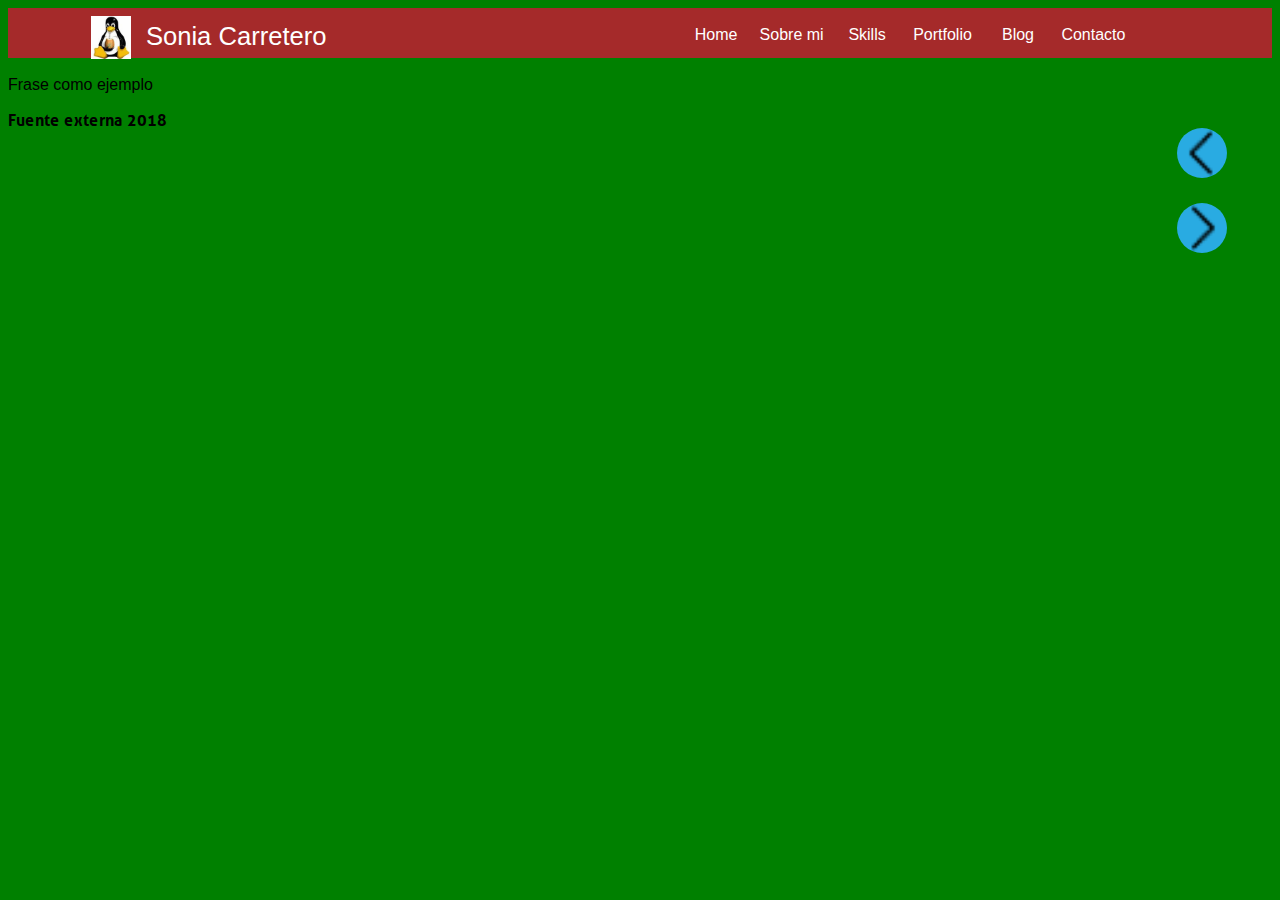
==== index.html @ 776120fd "Cambio en javascript" ====
<!DOCTYPE html>
<!-- V V V-->
<html lang="es">
<head>
	<meta charset="UTF-8">
	<title>Sonia Carretero</title>
<meta name="viewport" content="width=device-width, initial-scale=1, maximum-scale=1">
<script src="js/modernizr-custom.js"></script>

<link rel="stylesheet"  href="css/icomoon.css">

<link rel="stylesheet" href="css/normalize.css">
<link rel="stylesheet" href="css/aldo.css">
<link rel="stylesheet" href="css/allerbold.css">
<link rel="stylesheet" href="css/design.css">

</head>
<body>


	<header>
     <h1>
      <a href="index.html">
        <figure id="logo"><img src="img/lugli-logo.png" alt=""></figure></a>

      <a href="index.html">Sonia Carretero</a></h1>
         
    <nav id="ioMenu">
    <figure id="showMovil" class="ioMenuMovil" onClick="displayMenu()"> <img src="img/menu.png" alt="">
                </figure>


    <div id="card_menu">
        <figure id="hideMenu" class="ioMenuMovil" onClick="displayMenu()"> <img src="img/exit.png" alt=""> </figure>
                
        <figure id="logo_menu"> <img src="img/logo.png" alt="">
                </figure>
                
            <ul>
                 <li> <a href="#">Home</a></li>
                 <li> <a href="#">Sobre mi</a></li>
                 <li> <a href="#">Skills</a></li>
                 <li> <a href="#">Portfolio</a></li>
                 <li> <a href="#">Blog</a></li>
                 <li> <a href="#">Contacto</a></li>

                 </ul>       
                        
                </div>
                
        </nav>


    <div id="prev_section" onClick="displaySection('prev')">
        		<img src="iconos/icon-08.png" alt="">
        	</div>
    <div id="next_section" onClick="displaySection('next')"><img src="iconos/icon-08.png" alt="">
                        
    </div>

		</header>
  <!--  Nuevo codigo

 <script type="text/javascript">
        alertSize();
        function alertSize() {
        
  var myWidth = 0, myHeight = 0;
  if( typeof( window.innerWidth ) == 'number' ) {
    //No-IE
    myWidth = window.innerWidth;
    myHeight = window.innerHeight;
  } else if( document.documentElement && ( document.documentElement.clientWidth || document.documentElement.clientHeight ) ) {
    //IE 6+
    myWidth = document.documentElement.clientWidth;
    myHeight = document.documentElement.clientHeight;
  } else if( document.body && ( document.body.clientWidth || document.body.clientHeight ) ) {
    //IE 4 compatible
    myWidth = document.body.clientWidth;
    myHeight = document.body.clientHeight;
  }

    
    var menu= document.getElementById("card_menu");
    var display = menu.style.display;
        if (myWidth < 767) {
            menu.style.display = "none";

        else {
                menu.style.display = "block";
        }   
        

}

  function displayMenu () {
      var display;
      var start, end;
      var menu= document.getElementById("card_menu");
      var display = menu.style.display;

          if (display="none") {
                        menu.style.display="block";
                }
          else {
               menu.style.display="none";  
                }
         }


  </script>
   -->
<script>
function displayMenu(){
var display;
var menu = document.getElementById("card_menu");
display = card_menu.style.display;
if (display == "block"){
card_menu.style.display = "none"
}
else{
card_menu.style.display = "block";
}

}
</script>
   
<p><span class="\e916"></span>Frase como ejemplo</p>

<span>Fuente externa 2018</span>


	
</body>
</html>
---- css/icomoon.css ----
@font-face {
  font-family: 'icomoon';
  src:  url('css/icomoon.eot?81s1tn');
  src:  url('css/icomoon.eot?81s1tn#iefix') format('embedded-opentype'),
    url('css/icomoon.ttf?81s1tn') format('truetype'),
    url('css/icomoon.woff?81s1tn') format('woff'),
    url('css/icomoon.svg?81s1tn#icomoon') format('svg');
  font-weight: normal;
  font-style: normal;
}

[class^="icon-"], [class*=" icon-"] {
  /* use !important to prevent issues with browser extensions that change fonts */
  font-family: 'icomoon' !important;
  speak: none;
  font-style: normal;
  font-weight: normal;
  font-variant: normal;
  text-transform: none;
  line-height: 1;

  /* Better Font Rendering =========== */
  -webkit-font-smoothing: antialiased;
  -moz-osx-font-smoothing: grayscale;
}

.icon-home3:before {
  content: "\e902";
}
.icon-pencil:before {
  content: "\e905";
}
.icon-camera:before {
  content: "\e90f";
}
.icon-music:before {
  content: "\e911";
}
.icon-pacman:before {
  content: "\e916";
}
.icon-clock2:before {
  content: "\e94f";
}
.icon-glass2:before {
  content: "\e9a1";
}
.icon-spoon-knife:before {
  content: "\e9a3";
}
.icon-briefcase:before {
  content: "\e9ae";
}
.icon-checkmark:before {
  content: "\ea10";
}
.icon-mail2:before {
  content: "\ea84";
}
.icon-google-plus:before {
  content: "\ea8b";
}
.icon-facebook2:before {
  content: "\ea91";
}
.icon-youtube2:before {
  content: "\ea9e";
}
.icon-tumblr:before {
  content: "\eab9";
}
---- css/aldo.css ----
@font-face {
	font-family: "aldo";
	src: url("font/aldo.ttf") format("truetype");
}

p{
	font-family: "aldo", arial;
}

@font-face {
	font-family: "allerbold";
	src: url("font/allerbold.ttf") format("truetype");
}

span {
	font-family: "allerbold", cursive;
}
---- css/allerbold.css ----
@font-face {
	font-family: "aldo";
	src: url("font/aldo.ttf") format("truetype");
}

p{
	font-family: "aldo", arial;
}

@font-face {
	font-family: "allerbold";
	src: url("font/allerbold.ttf") format("truetype");
}

span {
	font-family: "allerbold", cursive;
}
---- css/design.css ----
body {
    font-size: 16px;
    font-family: 'aldo', sans-serif;
    background: purple;
    position: relative;

}
/* V  */
header{
    height: 35px;
    background: brown;
    width: 100%;
    position: relative;
}

header h1 {
    display: none;
}

header #prev_section,      /* ver */
header #next_section {
    width: 25px;
    height: 25px;
    margin: 5px;
    position: absolute;
    top: 0px;
    cursor: pointer;
    overflow: hidden;
    }

header #prev_section {
    right: 35px;
}
header #next_section {
    right: 5px;
}
header #prev_section img,
header #next_section img {
    width: 250%;
    top: -19px;
    left: -19px;
    position: relative;
}
header #next_section img {
    transform: rotate(180deg);     /* ver */
}
header nav .ioMenuMovil {     /* aqui */
    line-height: 40px;
    height: 25px;
    margin: 0px 0px 0px 10px;
    cursor: pointer;
    width: 120px;
    padding-top: 5px;
}
    header nav .ioMenuMovil img {
    height: 100%;
}

header nav #card_menu {
    position: relative;
    height: 100%;
    width: 230px;
    background: white;
    top: -30px;
    left: 0px;
    border-right: 3px solid #afaeae;
    display: block;
    z-index: 999;
    padding-bottom: 20px;
}

header nav #card_menu #logo_menu {
    height: 200px;
    margin: 30px 0px;
    width: 80%;
    margin-left: 10%;
    text-align: center;
    margin-bottom: 50px; 
}

header nav #card_menu #logo_menu img {
    width: 100%;
}

header nav #card_menu ul {
    margin-top: -20px; 
}
header nav #card_menu ul li {
    list-style: none;
    font-size: 1.5em;
    line-height: 37px;
}
header nav #card_menu ul li a {   /* aqui */
    text-decoration: none;
    color: black;

}





@media screen and (min-width: 480px) {
    body{
        background: red;
    }
}

@media screen and (min-width: 600px) {
    body {
        background: orange;
    }
}

@media screen and (min-width: 767px) {
     body {
        background: yellow;
     }
     
     header {
        height: 50px;
     }

     header h1 {
        display: inline-block;
        width: 20%;
        min-width: 200px;
        margin: 0px;
        height: 50px;
        line-height: 50px;
        margin-left: 80px;
    }   

     header h1 > * {
        display: inline-block;
        vertical-align: middle;
        text-decoration: none;
        color: white;
        font-weight: lighter;
        font-size: 0.8em;
        margin: 0px 3px;
     }

     header h1 figure {
        height: 40px;
        width: 40px;
        margin: 0px;
    }

     header h1 figure img {
        width: 100%;
     }

     header nav {
        display: inline-block;
        vertical-align: middle;
        width: 62%;
        position: relative;
        
     }

     header nav #showMovil,
     header nav #hideMenu {
        display: none;
     }
     
     header nav #card_menu {
        display: inline-block;
        border: none;
        position: relative;
        background: none;
        top: 0px;
        width: 100%;
        text-align: right;
        padding-bottom: 0px; 
     }

     header nav #card_menu figure {
        display: none;
     }

     header nav #card_menu ul {
        margin: 0px;
        padding: 0px;
        margin-top: -15px;
     }

     header nav #card_menu ul li {
        display: inline-block;
        width: 75px;
        font-size: 1em;
        text-align: center;
        margin: 0px -2px;
     }

     header nav #card_menu ul li a {
        color: white;
     }
     

     header #prev_section,
     header #next_section  {
        position: absolute;
        border-radius: 50%;
        right: 40px;
        background: #29abe2;
        width: 50px;
        height:50px;
        overflow: visible;
        z-index: 999;
       }

     header #prev_section {
        top: 115px;
     }

     header #next_section {
        top: 190px;
     }

     header #prev_section img,
     header #next_section img {
       
        width: 100%;
        top: 0px;
        left: 0px;
     }


}

@media screen and (min-width: 950px) {
     body {
        background: green;
     }
}
Estare atento a sus indicaciones.
Atentamente.
Luis Castilla S.   22/02/2017.
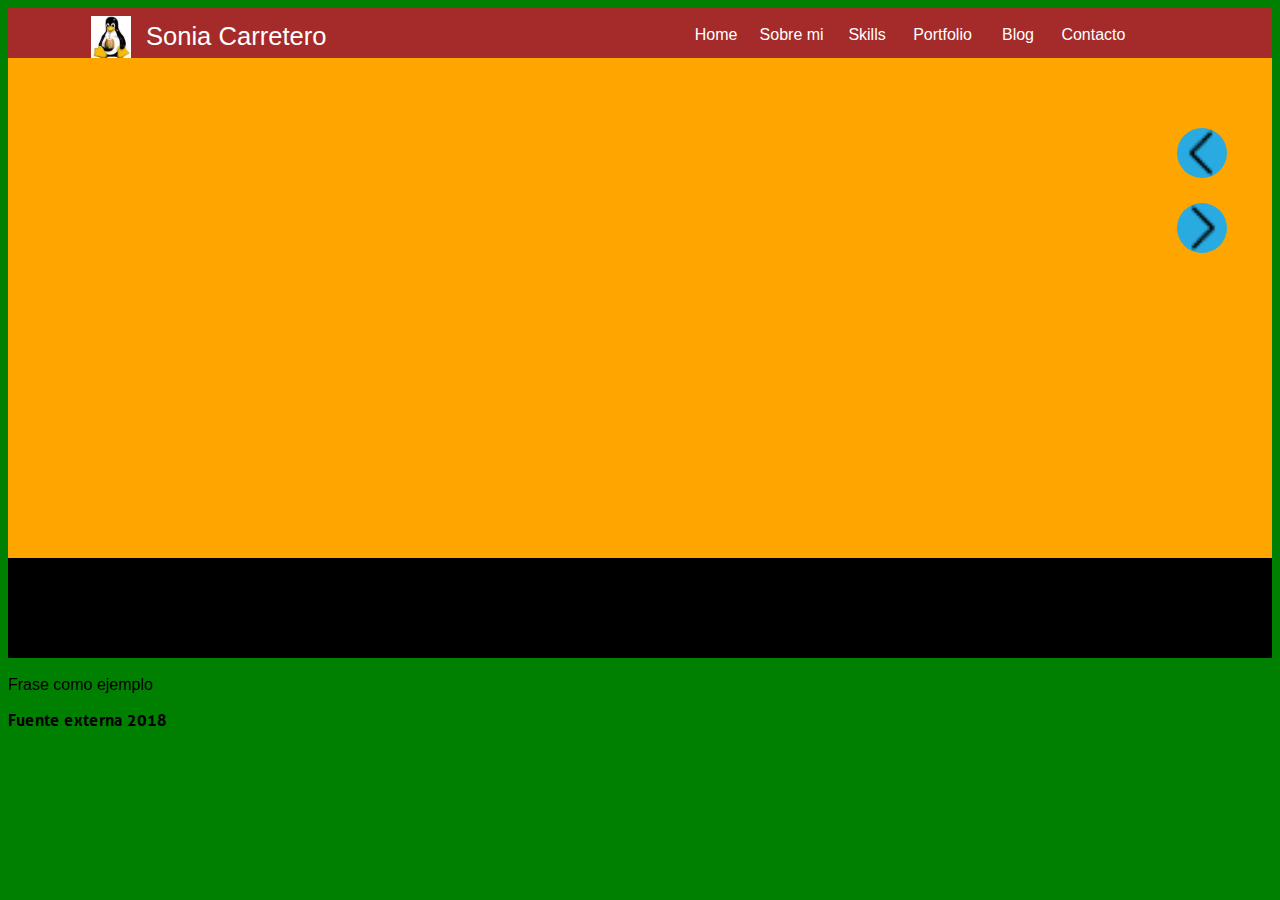
==== commit 20485584: "CORRECION  DE  ON-CLICK" ====
--- a/index.html
+++ b/index.html
@@ -59,9 +59,19 @@
     </div>
 
 		</header>
-  <!--  Nuevo codigo
-
- <script type="text/javascript">
+
+<!--Aqui va el slider  -->  
+<div id= "slider">
+  <section class="slide" id="home" style:="display:block"></section>
+  <section class="slide" id="aboutme" style="display:none"></section>
+  <section class="slide" id="skills" style="display:none"></section>
+  <section class="slide" id="portfolio" style="display:none"></section>
+  <section class="slide" id="blog" style="display:none"></section>
+
+ </div>
+
+
+<script type="text/javascript">
         alertSize();
         function alertSize() {
         
@@ -80,17 +90,6 @@
     myHeight = document.body.clientHeight;
   }
 
-    
-    var menu= document.getElementById("card_menu");
-    var display = menu.style.display;
-        if (myWidth < 767) {
-            menu.style.display = "none";
-
-        else {
-                menu.style.display = "block";
-        }   
-        
-
 }
 
   function displayMenu () {
@@ -99,17 +98,82 @@
       var menu= document.getElementById("card_menu");
       var display = menu.style.display;
 
-          if (display="none") {
-                        menu.style.display="block";
+          if (display=="none") {
+              menu.style.display="block";
                 }
           else {
                menu.style.display="none";  
                 }
          }
 
-
-  </script>
-   -->
+       function displaySection(nav) {
+        
+        var sections = new Array(5);
+        sections [0] ="home";
+        sections [1] ="aboutme";
+        sections [2] ="skills";
+        sections [3] ="portfolio";
+        sections [4] ="blog";
+
+        var search;
+        var show;
+
+        for (var i=0; i<5; i++) {
+
+
+        search = document.getElementById(sections[i]);
+        show = search.style.display;
+
+     
+       if (show == "block" || show == "") {
+        search.style.display = "none";       
+        if (nav == "next")  {
+          i++;
+          if (i>4) i=0;
+        }
+        if (nav == "prev") {
+          i--;  
+          if (i<0) i=4;
+        }      
+        search = document.getElementById(sections[i]);
+        search.style.display = "block";
+        break;
+      }
+    }
+
+    if (sections[i] == "home"){
+      bkgr_body = "#233D58"
+      bkgr_menu = "#233D58"
+    }
+    else{
+      bkgr_body = "#f1f1f1"
+      bkgr_menu = "#29abe2"
+    }
+    search.style.background = bkgr_body;
+    var menu = document.getElementsByTagName("header")[0];
+    menu.style.background = bkgr_menu;
+
+  }
+
+      //  if (sections[i]=="home") {
+      //   bkgr_body = "#233D58";
+      //   bkgr_menu = "#233D58";
+      //  } 
+      //  else {
+      //   bkgr_body="#f1f1f1";
+      //   bkgr_menu="#29abe2";
+      //  }
+      //  search.style.background= bkgr_body;
+      //  var menu = document.getElementsByTagName("header")[0];
+      //  menu.style.background = bkgr_menu;
+      // }
+
+          </script> 
+
+
+
+
+   <!-- Codigo bueno congelado
 <script>
 function displayMenu(){
 var display;
@@ -124,6 +188,7 @@
 
 }
 </script>
+    -->
    
 <p><span class="\e916"></span>Frase como ejemplo</p>
 
--- a/css/design.css
+++ b/css/design.css
@@ -5,14 +5,13 @@
     position: relative;
 
 }
-/* V  */
+/* V V V Cambio del orden de archivos */
 header{
     height: 35px;
     background: brown;
     width: 100%;
     position: relative;
 }
-
 header h1 {
     display: none;
 }
@@ -93,7 +92,45 @@
 header nav #card_menu ul li a {   /* aqui */
     text-decoration: none;
     color: black;
-
+}
+
+/*Aqui va el slider */
+
+#slider {
+    width: 100%;
+    position: relative;
+    height: 600px;
+    background: black; 
+}
+
+#slider section.slide {
+    position: absolute;
+    width: 100%;
+    top: 0px;
+    left: 0px; 
+}
+
+#slider #home {
+    height: 500px;
+    background: orange;
+}
+
+#slider #aboutme {
+    height: 400px;
+    background: yellow; 
+}
+
+#slider #skills {
+    height: 300px;
+    background: red;
+}
+#slider #portfolio {
+    height: 200px;
+    background: blue;
+}
+#slider #blog {
+    height: 100px;
+    background: purple;
 }
 
 
@@ -156,8 +193,7 @@
         vertical-align: middle;
         width: 62%;
         position: relative;
-        
-     }
+        }
 
      header nav #showMovil,
      header nav #hideMenu {
@@ -220,8 +256,7 @@
 
      header #prev_section img,
      header #next_section img {
-       
-        width: 100%;
+       width: 100%;
         top: 0px;
         left: 0px;
      }
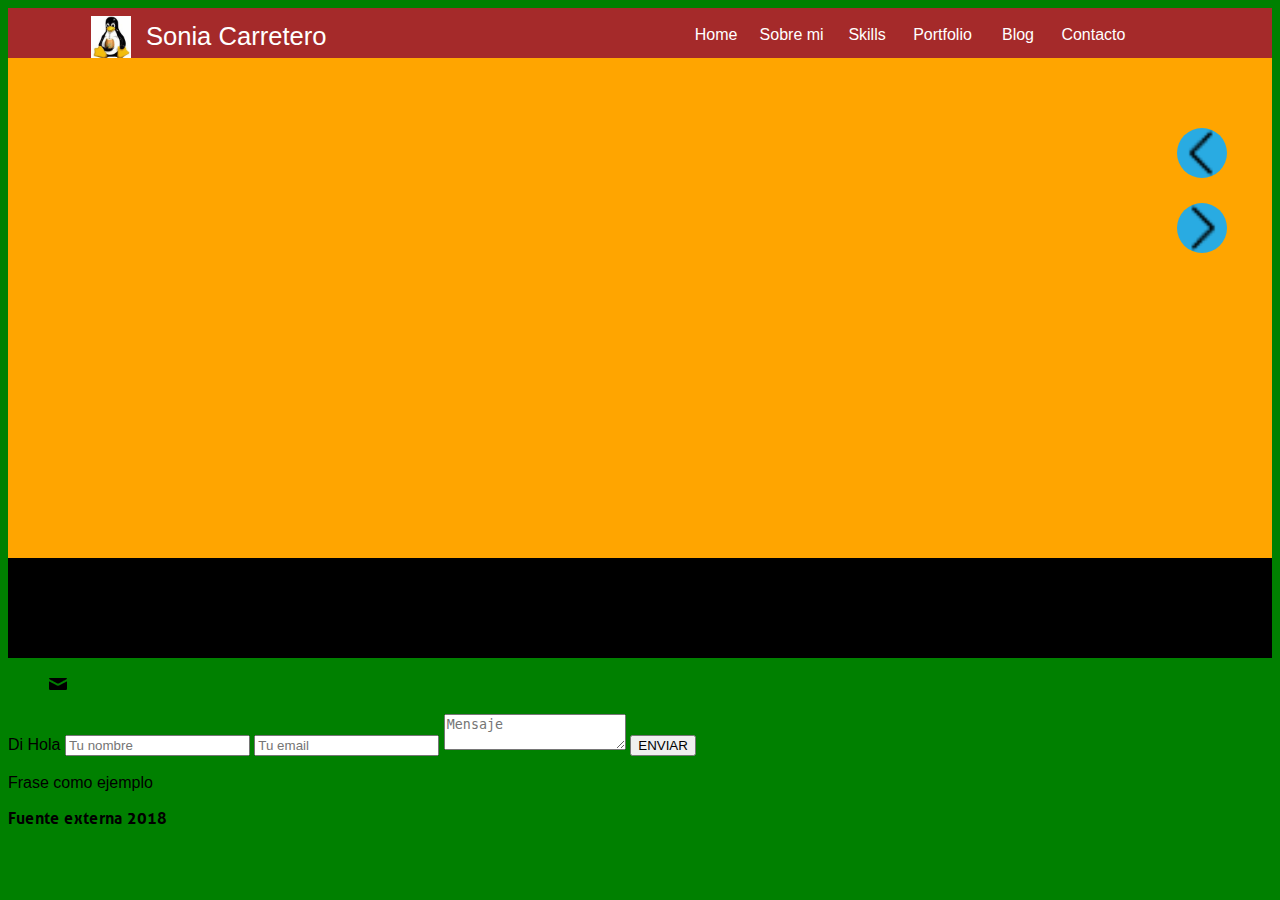
==== commit 19c9003e: "INCLUIR PHP" ====
--- a/index.html
+++ b/index.html
@@ -1,64 +1,62 @@
 <!DOCTYPE html>
-<!-- V V V-->
 <html lang="es">
 <head>
 	<meta charset="UTF-8">
 	<title>Sonia Carretero</title>
-<meta name="viewport" content="width=device-width, initial-scale=1, maximum-scale=1">
+  <meta name="viewport" content="width=device-width, initial-scale=1, maximum-scale=1">
+
 <script src="js/modernizr-custom.js"></script>
-
 <link rel="stylesheet"  href="css/icomoon.css">
-
 <link rel="stylesheet" href="css/normalize.css">
 <link rel="stylesheet" href="css/aldo.css">
 <link rel="stylesheet" href="css/allerbold.css">
 <link rel="stylesheet" href="css/design.css">
 
 </head>
+
 <body>
 
-
 	<header>
-     <h1>
+    <h1>
       <a href="index.html">
         <figure id="logo"><img src="img/lugli-logo.png" alt=""></figure></a>
-
-      <a href="index.html">Sonia Carretero</a></h1>
+      <a href="index.html">Sonia Carretero</a>
+    </h1>
          
     <nav id="ioMenu">
-    <figure id="showMovil" class="ioMenuMovil" onClick="displayMenu()"> <img src="img/menu.png" alt="">
-                </figure>
-
+        <figure id="showMovil" class="ioMenuMovil" onClick="displayMenu()"> 
+          <img src="img/menu.png" alt="">
+        </figure>
 
     <div id="card_menu">
-        <figure id="hideMenu" class="ioMenuMovil" onClick="displayMenu()"> <img src="img/exit.png" alt=""> </figure>
+        <figure id="hideMenu" class="ioMenuMovil" onClick="displayMenu()"> 
+          <img src="img/exit.png" alt=""> 
+        </figure>
                 
-        <figure id="logo_menu"> <img src="img/logo.png" alt="">
-                </figure>
+        <figure id="logo_menu"> 
+          <img src="img/logo.png" alt="">
+        </figure>
                 
-            <ul>
-                 <li> <a href="#">Home</a></li>
-                 <li> <a href="#">Sobre mi</a></li>
-                 <li> <a href="#">Skills</a></li>
-                 <li> <a href="#">Portfolio</a></li>
-                 <li> <a href="#">Blog</a></li>
-                 <li> <a href="#">Contacto</a></li>
-
-                 </ul>       
-                        
-                </div>
-                
-        </nav>
-
+        <ul>
+          <li> <a onclick="navSection('home')" href="#">Home</a></li>
+          <li> <a onclick="navSection('aboutme')" href="#">Sobre mi</a></li>
+          <li> <a onclick="navSection('skills')" href="#">Skills</a></li>
+          <li> <a onclick="navSection('portfolio')" href="#">Portfolio</a></li>
+          <li> <a onclick="navSection('blog')" href="#">Blog</a></li>
+          <li> <a href="#">Contacto</a></li>
+        </ul>
+    </div>                
+    </nav>
 
     <div id="prev_section" onClick="displaySection('prev')">
-        		<img src="iconos/icon-08.png" alt="">
-        	</div>
-    <div id="next_section" onClick="displaySection('next')"><img src="iconos/icon-08.png" alt="">
-                        
+  		<img src="iconos/icon-08.png" alt="">
+  	</div>
+
+    <div id="next_section" onClick="displaySection('next')">
+      <img src="iconos/icon-08.png" alt="">                        
     </div>
 
-		</header>
+	</header>
 
 <!--Aqui va el slider  -->  
 <div id= "slider">
@@ -67,13 +65,49 @@
   <section class="slide" id="skills" style="display:none"></section>
   <section class="slide" id="portfolio" style="display:none"></section>
   <section class="slide" id="blog" style="display:none"></section>
-
- </div>
+ </div
+
+<div id= "contact_form">
+  <form action= "contact_php" id="form1" name= "form1" 
+   method = "post">
+
+  <div id= "close_form"> </div>
+  <figure id= "logo_mensaje"> <img src= "iconos/mail.png" 
+   alt= ""> </figure>
+   <p> Di Hola</>
+
+   <input type= "text" id="name" name="name" placeholder=
+    "Tu nombre" onfocus="if (this.placeholder= '') this. 
+    placeholder ='Tu nombre'"/>
+
+   <input type= "text" id="email" name="email" placeholder=
+    "Tu email" onfocus="if (this.placeholder= '') this. 
+    placeholder ='Tu email'"/>
+
+
+   <textarea name="message" id="message" placeholder="Mensaje" onfocus="if(this.placeholder='')This.placeholder='Men
+   saje'"></textarea> 
+
+  <input type= "submit" name="Submit" id= "button"
+   value= "ENVIAR"/>
+ </form>
+</div>
+
 
 
 <script type="text/javascript">
-        alertSize();
-        function alertSize() {
+
+    var sections = new Array (5);
+
+    sections [0] ="home";
+    sections [1] ="aboutme";
+    sections [2] ="skills";
+    sections [3] ="portfolio";
+    sections [4] ="blog";
+
+    alertSize();
+        
+  function alertSize() {
         
   var myWidth = 0, myHeight = 0;
   if( typeof( window.innerWidth ) == 'number' ) {
@@ -89,7 +123,6 @@
     myWidth = document.body.clientWidth;
     myHeight = document.body.clientHeight;
   }
-
 }
 
   function displayMenu () {
@@ -98,28 +131,59 @@
       var menu= document.getElementById("card_menu");
       var display = menu.style.display;
 
-          if (display=="none") {
-              menu.style.display="block";
-                }
-          else {
-               menu.style.display="none";  
-                }
-         }
+      if (display=="none" || display=="" ) {
+         menu.style.display="block";
+        }
+      else {
+         menu.style.display="none";  
+        }
+      }
+
+
+   function setColors(i) {
+
+      var search;
+      var bkgr_body;
+      var bkgr_menu;
+
+    if (sections[i] == "home") {
+        bkgr_body = "#233D58";
+        bkgr_menu = "#233D58";
+      }
+      else {
+        bkgr_body = "#f1f1f1";
+        bkgr_menu = "#29abe2";
+      }
+      search = document.getElementById(sections[i]);
+      search.style.background = bkgr_body;
+      var menu = document.getElementsByTagName("header")[0];
+      menu.style.background = bkgr_menu;
+
+   }
+
+   function navSection(nav){     
+
+      var search;
+      var show;      
+
+      for (var i=0; i<5; i++) {
+      search = document.getElementById(sections[i]);
+      search.style.display = "none";
+
+      if (sections [i] == nav) {
+        search.style.display = "block";
+        setColors(i); 
+
+          } 
+        }
+      }
 
        function displaySection(nav) {
-        
-        var sections = new Array(5);
-        sections [0] ="home";
-        sections [1] ="aboutme";
-        sections [2] ="skills";
-        sections [3] ="portfolio";
-        sections [4] ="blog";
 
         var search;
         var show;
 
         for (var i=0; i<5; i++) {
-
 
         search = document.getElementById(sections[i]);
         show = search.style.display;
@@ -138,22 +202,10 @@
         search = document.getElementById(sections[i]);
         search.style.display = "block";
         break;
-      }
-    }
-
-    if (sections[i] == "home"){
-      bkgr_body = "#233D58"
-      bkgr_menu = "#233D58"
-    }
-    else{
-      bkgr_body = "#f1f1f1"
-      bkgr_menu = "#29abe2"
-    }
-    search.style.background = bkgr_body;
-    var menu = document.getElementsByTagName("header")[0];
-    menu.style.background = bkgr_menu;
-
-  }
+          }
+        }   
+   setColors(i);
+ }
 
       //  if (sections[i]=="home") {
       //   bkgr_body = "#233D58";
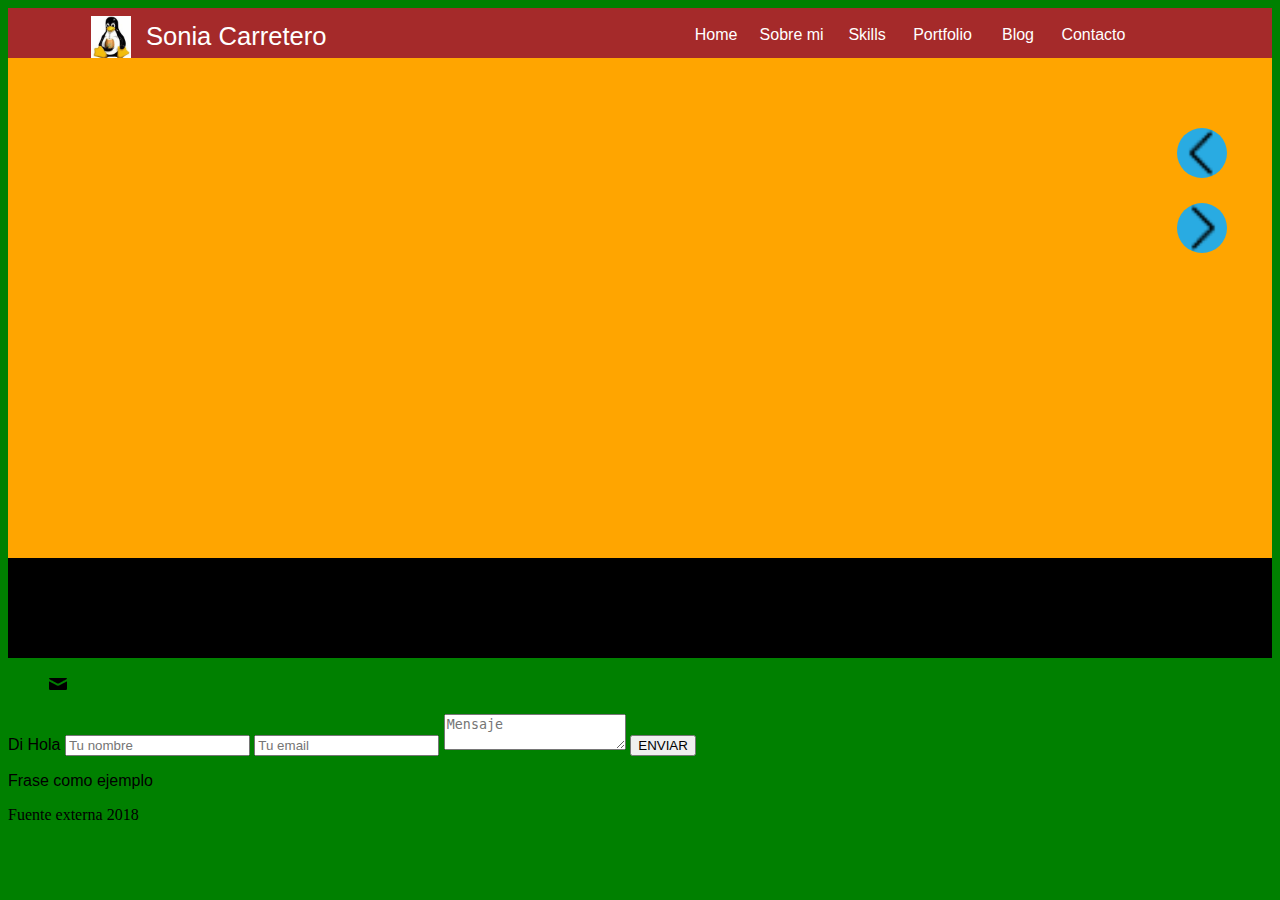
==== commit 7f7796bd: "CAMBIOS  PHP  CONTACTO ICOMOON" ====
--- a/index.html
+++ b/index.html
@@ -68,7 +68,7 @@
  </div
 
 <div id= "contact_form">
-  <form action= "contact_php" id="form1" name= "form1" 
+  <form action= "contact.php" id="form1" name= "form1" 
    method = "post">
 
   <div id= "close_form"> </div>
--- a/css/icomoon.css
+++ b/css/icomoon.css
@@ -1,10 +1,10 @@
 @font-face {
   font-family: 'icomoon';
-  src:  url('css/icomoon.eot?81s1tn');
-  src:  url('css/icomoon.eot?81s1tn#iefix') format('embedded-opentype'),
-    url('css/icomoon.ttf?81s1tn') format('truetype'),
-    url('css/icomoon.woff?81s1tn') format('woff'),
-    url('css/icomoon.svg?81s1tn#icomoon') format('svg');
+  src:  url('fonts/icomoon.eot?flcbyq');
+  src:  url('fonts/icomoon.eot?flcbyq#iefix') format('embedded-opentype'),
+    url('fonts/icomoon.ttf?flcbyq') format('truetype'),
+    url('fonts/icomoon.woff?flcbyq') format('woff'),
+    url('fonts/icomoon.svg?flcbyq#icomoon') format('svg');
   font-weight: normal;
   font-style: normal;
 }
@@ -24,49 +24,102 @@
   -moz-osx-font-smoothing: grayscale;
 }
 
-.icon-home3:before {
-  content: "\e902";
+.icon-plus:before {
+  content: "\f067";
 }
-.icon-pencil:before {
-  content: "\e905";
+.icon-envelope-o:before {
+  content: "\f003";
 }
-.icon-camera:before {
-  content: "\e90f";
+.icon-close:before {
+  content: "\f00d";
 }
-.icon-music:before {
-  content: "\e911";
+.icon-remove:before {
+  content: "\f00d";
 }
-.icon-pacman:before {
-  content: "\e916";
+.icon-times:before {
+  content: "\f00d";
 }
-.icon-clock2:before {
-  content: "\e94f";
+.icon-qrcode:before {
+  content: "\f029";
 }
-.icon-glass2:before {
-  content: "\e9a1";
+.icon-image:before {
+  content: "\f03e";
 }
-.icon-spoon-knife:before {
-  content: "\e9a3";
+.icon-photo:before {
+  content: "\f03e";
 }
-.icon-briefcase:before {
-  content: "\e9ae";
+.icon-picture-o:before {
+  content: "\f03e";
 }
-.icon-checkmark:before {
-  content: "\ea10";
+.icon-arrow-up:before {
+  content: "\f062";
 }
-.icon-mail2:before {
-  content: "\ea84";
+.icon-twitter-square:before {
+  content: "\f081";
 }
-.icon-google-plus:before {
-  content: "\ea8b";
+.icon-camera-retro:before {
+  content: "\f083";
 }
-.icon-facebook2:before {
-  content: "\ea91";
+.icon-cogs:before {
+  content: "\f085";
 }
-.icon-youtube2:before {
-  content: "\ea9e";
+.icon-gears:before {
+  content: "\f085";
 }
-.icon-tumblr:before {
-  content: "\eab9";
+.icon-trophy:before {
+  content: "\f091";
 }
-
+.icon-globe:before {
+  content: "\f0ac";
+}
+.icon-wrench:before {
+  content: "\f0ad";
+}
+.icon-angle-up:before {
+  content: "\f106";
+}
+.icon-github-alt:before {
+  content: "\f113";
+}
+.icon-gamepad:before {
+  content: "\f11b";
+}
+.icon-code-fork:before {
+  content: "\f126";
+}
+.icon-chevron-circle-up:before {
+  content: "\f139";
+}
+.icon-reddit:before {
+  content: "\f1a1";
+}
+.icon-deviantart:before {
+  content: "\f1bd";
+}
+.icon-circle-thin:before {
+  content: "\f1db";
+}
+.icon-cc:before {
+  content: "\f20a";
+}
+.icon-connectdevelop:before {
+  content: "\f20e";
+}
+.icon-leanpub:before {
+  content: "\f212";
+}
+.icon-viacoin:before {
+  content: "\f237";
+}
+.icon-television:before {
+  content: "\f26c";
+}
+.icon-tv:before {
+  content: "\f26c";
+}
+.icon-reddit-alien:before {
+  content: "\f281";
+}
+.icon-usb:before {
+  content: "\f287";
+}
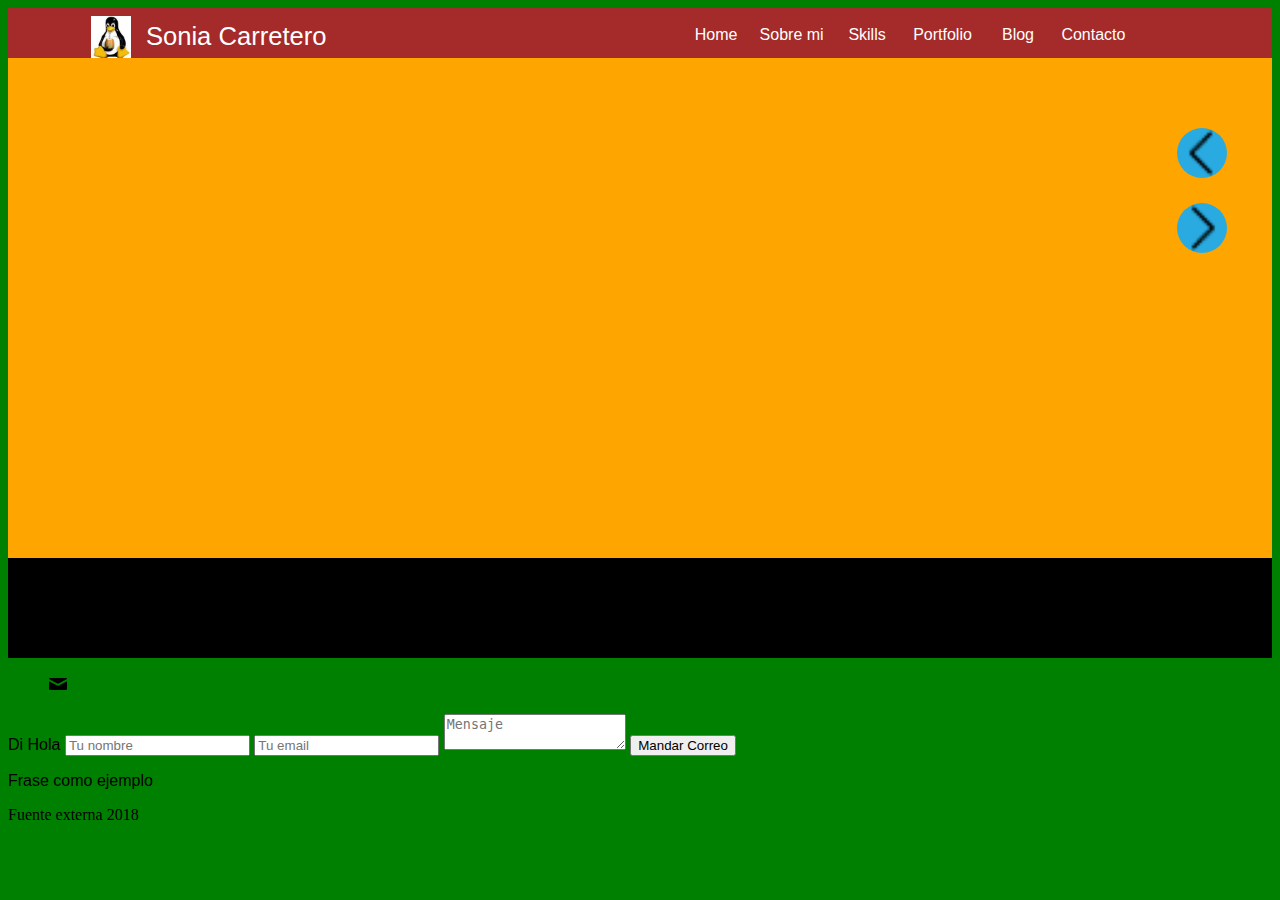
==== commit f4ff326a: "dasdasd" ====
--- a/index.html
+++ b/index.html
@@ -89,7 +89,7 @@
    saje'"></textarea> 
 
   <input type= "submit" name="Submit" id= "button"
-   value= "ENVIAR"/>
+   value= "Mandar Correo"/>
  </form>
 </div>
 
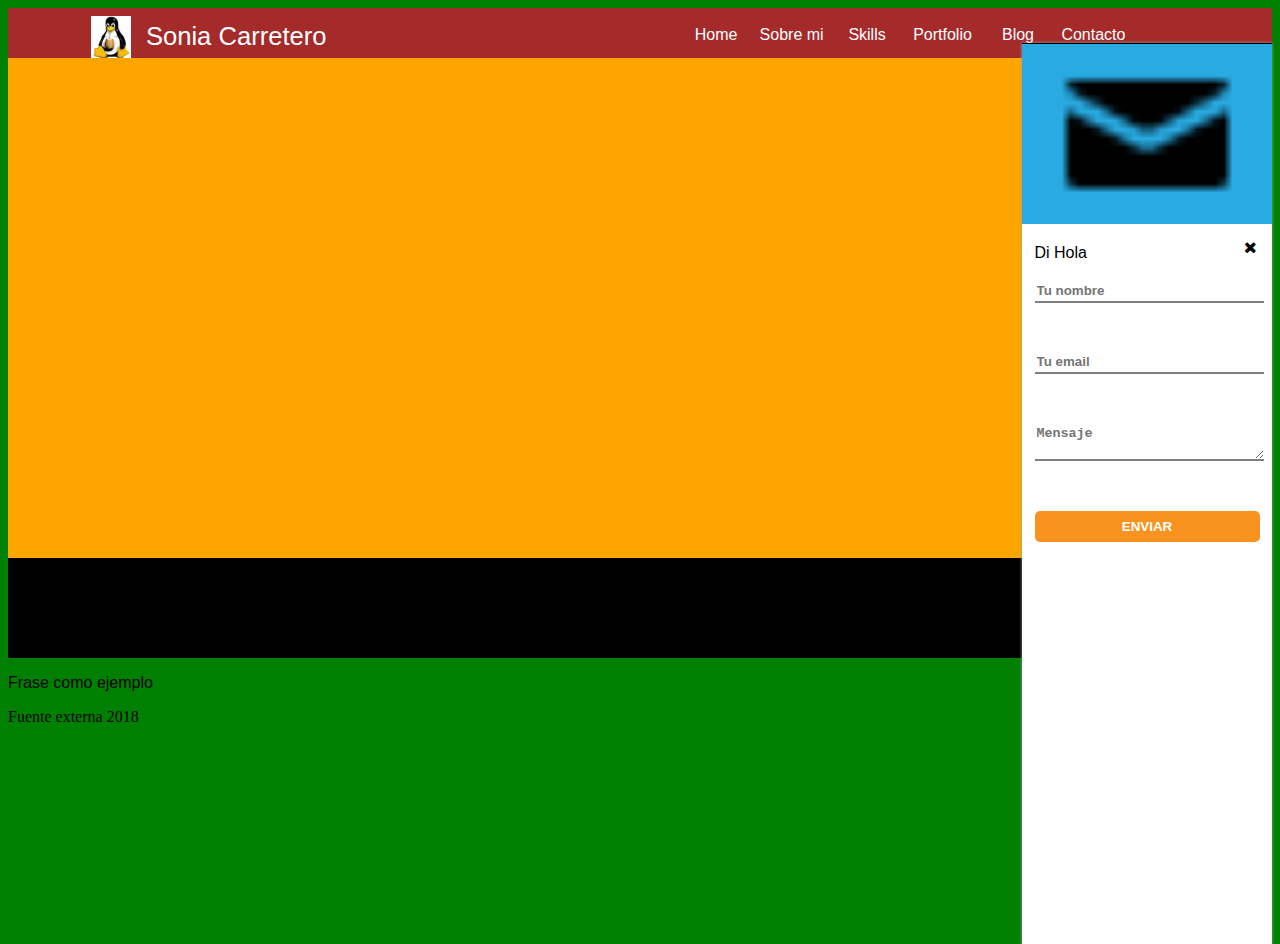
==== commit bd1a5d5f: "FORMULARIO" ====
--- a/index.html
+++ b/index.html
@@ -65,7 +65,7 @@
   <section class="slide" id="skills" style="display:none"></section>
   <section class="slide" id="portfolio" style="display:none"></section>
   <section class="slide" id="blog" style="display:none"></section>
- </div
+ </div>
 
 <div id= "contact_form">
   <form action= "contact.php" id="form1" name= "form1" 
@@ -74,7 +74,7 @@
   <div id= "close_form"> </div>
   <figure id= "logo_mensaje"> <img src= "iconos/mail.png" 
    alt= ""> </figure>
-   <p> Di Hola</>
+   <p> Di Hola</p>
 
    <input type= "text" id="name" name="name" placeholder=
     "Tu nombre" onfocus="if (this.placeholder= '') this. 
@@ -89,7 +89,7 @@
    saje'"></textarea> 
 
   <input type= "submit" name="Submit" id= "button"
-   value= "Mandar Correo"/>
+   value= "ENVIAR" />
  </form>
 </div>
 
--- a/css/design.css
+++ b/css/design.css
@@ -133,8 +133,81 @@
     background: purple;
 }
 
-
-
+#contact_form{
+    position: absolute;
+    right: 0px;
+    top: 35px;
+    background: white;
+    width: 250px;
+    border-top: 1px solid black;
+    box-shadow: 0px 0px 3px #9f9e9e;
+    font-family: 'aller';
+    height: 100vh;
+    z-index: 999; 
+
+}
+
+#contact_form #close_form {
+    position: absolute;
+     
+    width: 30px;
+    height: 30px;
+    left: 85%;
+    top: 190px;
+}
+
+#contact_form #close_form:hover {
+    cursor: pointer;
+}
+
+#contact_form #close_form:before {
+    font-family: 'icomoon';
+    content: "\f00d";
+    top: 5px;
+    left: 9px;
+    position: relative;
+}
+
+#contact_form figure {
+    height: 180px;
+    width: 100%;
+    margin: 0px;
+    padding: 0px;
+    text-align: center;
+    background: #29abe2;
+}
+
+#contact_form figure img {
+    height: 100%;
+    margin: 0px;
+}
+
+#contact_form p {
+    margin: 20px;
+    width: 90%;
+    margin-left: 5%;
+}
+
+#contact_form input,
+#contact_form textarea {
+    display: block;
+    margin: 20px;
+    border: none;
+    border-bottom: 2px solid gray;
+    width: 90%;
+    margin-left: 5%;
+    padding-bottom: 3px;
+    margin-bottom: 50px;
+    font-weight: bold;
+}
+
+#contact_form #button {
+    background: #f8931f;
+    color: white;
+    border: none;
+    padding: 8px 0px;
+    border-radius: 5px;
+}
 
 
 @media screen and (min-width: 480px) {
